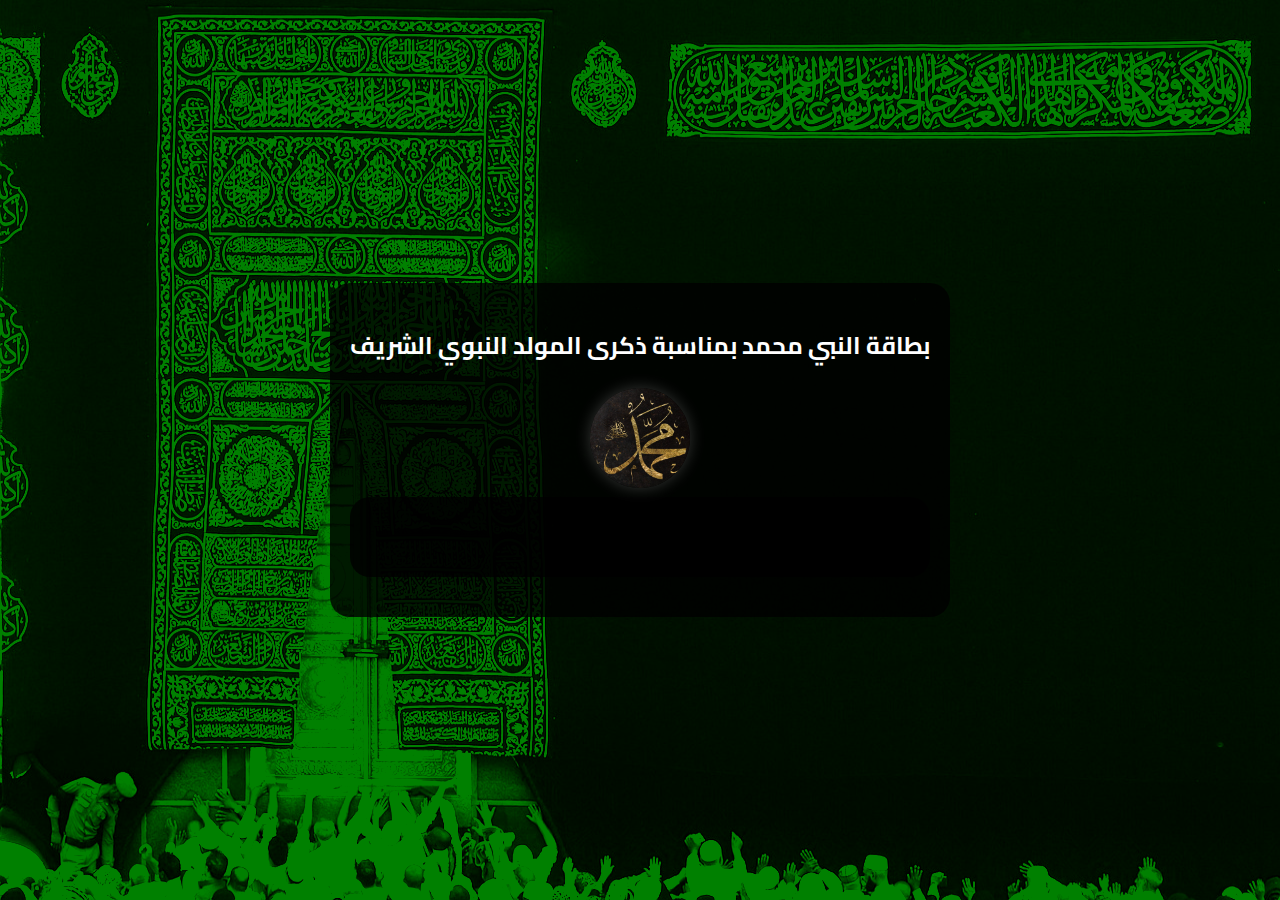
==== arbre.html @ 030ddcd2 "new file" ====
<!DOCTYPE html>
<html lang="en">
<head>
    <meta charset="UTF-8">
    <meta name="viewport" content="width=device-width, initial-scale=1.0">
    <link rel="stylesheet" href="style.css"/>
    <link rel="preconnect" href="https://fonts.googleapis.com">
    <link rel="preconnect" href="https://fonts.gstatic.com" crossorigin>
    <link href="https://fonts.googleapis.com/css2?family=Cairo:wght@400;900&display=swap" rel="stylesheet">
    <title>Document</title>
</head>
<body>
    <div class="arbre">
         <h2>بطاقة النبي محمد بمناسبة ذكرى المولد النبوي الشريف</h2>
         <img id="img" src="muhammad-7568760_640.jpg" width="100" height="100">
         <div class="content" id="list">
                              
         </div>
    </div>
    <script src="script.js"></script>
</body>
</html>
---- style.css ----
*{
    margin: 0;
    padding: 0;
    box-sizing: border-box;
}

body{
    background-image:url("kaaba-2217859_1280.jpg");
    background-size: 100% 100%;
    background-repeat: no-repeat;
    background-color: green;
    background-blend-mode:darken;
    height: 100vh;
    color: white;
    display: flex;
    align-items: center;
    justify-content: center;
    font-family: 'Cairo', sans-serif;
}

.content{
    text-align: center;
    background-color: rgba(0 0 0 / 80%);
    padding: 40px 20px;
    border-radius: 20px;
}

.content h2{
    margin-bottom: 30px;
    font-weight: 400;
}

a{
    background-color: transparent;
    border: 2px solid green;
    border-radius: 5px;
    padding: 7px 14px;
    color: green;
    cursor: pointer;
    font-size: 22px;
    text-decoration: none;
}

a:hover{
    color: white;
    background-color: green;
}

/* arbre */

.arbre{
    text-align: center;
    background-color: rgba(0 0 0 / 80%);
    padding: 40px 20px;
    border-radius: 20px;
}

.arbre img{
    border-radius: 50%;
    margin-top: 20px;
    box-shadow: 0 0 15px 0 rgba(255 255 255 / 20%);
    cursor: pointer;
    transition: .5s ease;
}

.arbre img:hover{
    box-shadow: 0 0 30px 5px rgba(255 255 255 / 20%);
}
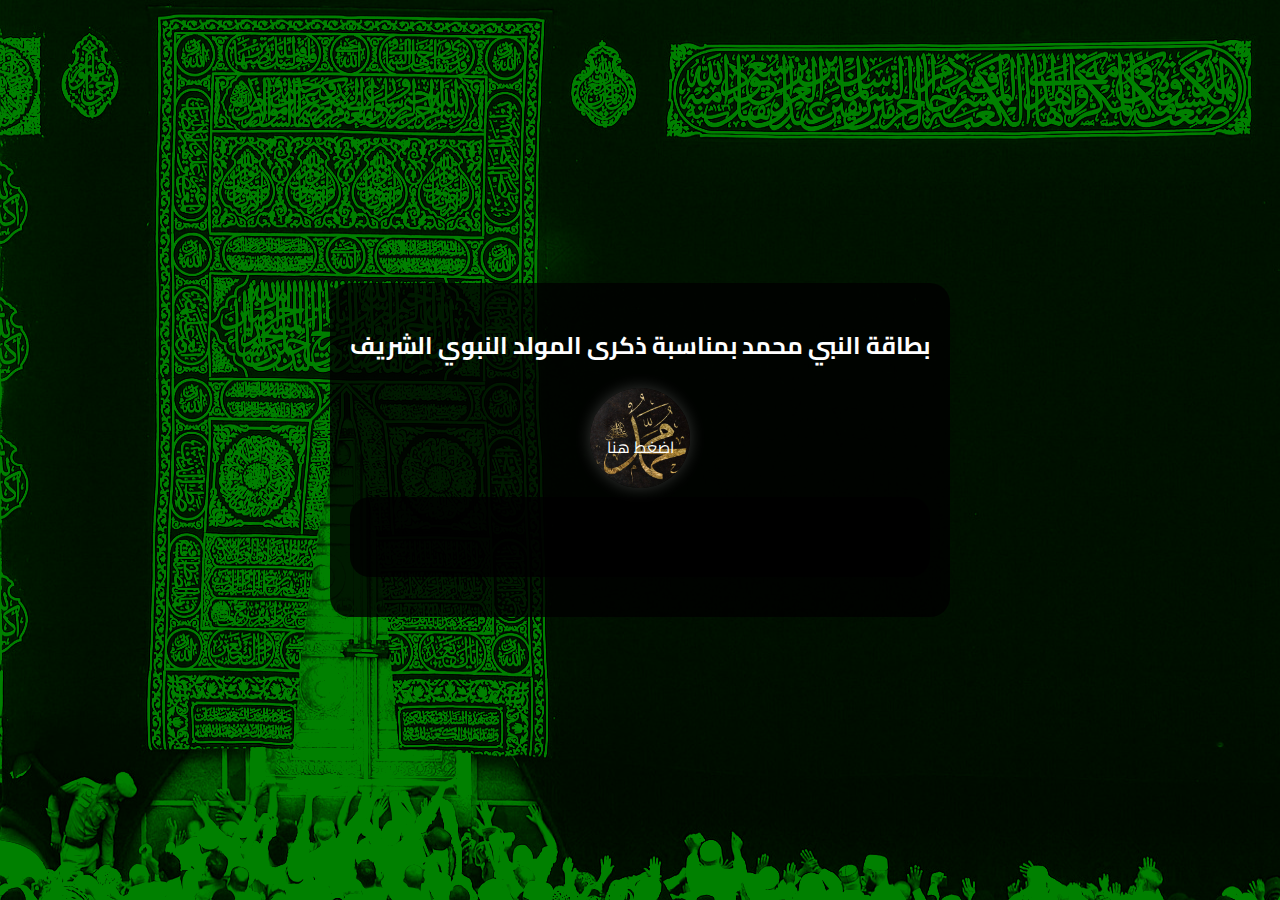
==== commit dc7a001c: "new modifier" ====
--- a/arbre.html
+++ b/arbre.html
@@ -13,9 +13,13 @@
     <div class="arbre">
          <h2>بطاقة النبي محمد بمناسبة ذكرى المولد النبوي الشريف</h2>
          <img id="img" src="muhammad-7568760_640.jpg" width="100" height="100">
+         <span id="sp">
+            اضغط هنا
+        </span>
          <div class="content" id="list">
                               
          </div>
+
     </div>
     <script src="script.js"></script>
 </body>
--- a/style.css
+++ b/style.css
@@ -53,6 +53,7 @@
     background-color: rgba(0 0 0 / 80%);
     padding: 40px 20px;
     border-radius: 20px;
+    position: relative;
 }
 
 .arbre img{
@@ -63,6 +64,13 @@
     transition: .5s ease;
 }
 
+#sp{
+    position: absolute;
+    transform: translate(-50%,50%);
+    top: 40%;
+    left: 50%;
+}
+
 .arbre img:hover{
     box-shadow: 0 0 30px 5px rgba(255 255 255 / 20%);
 }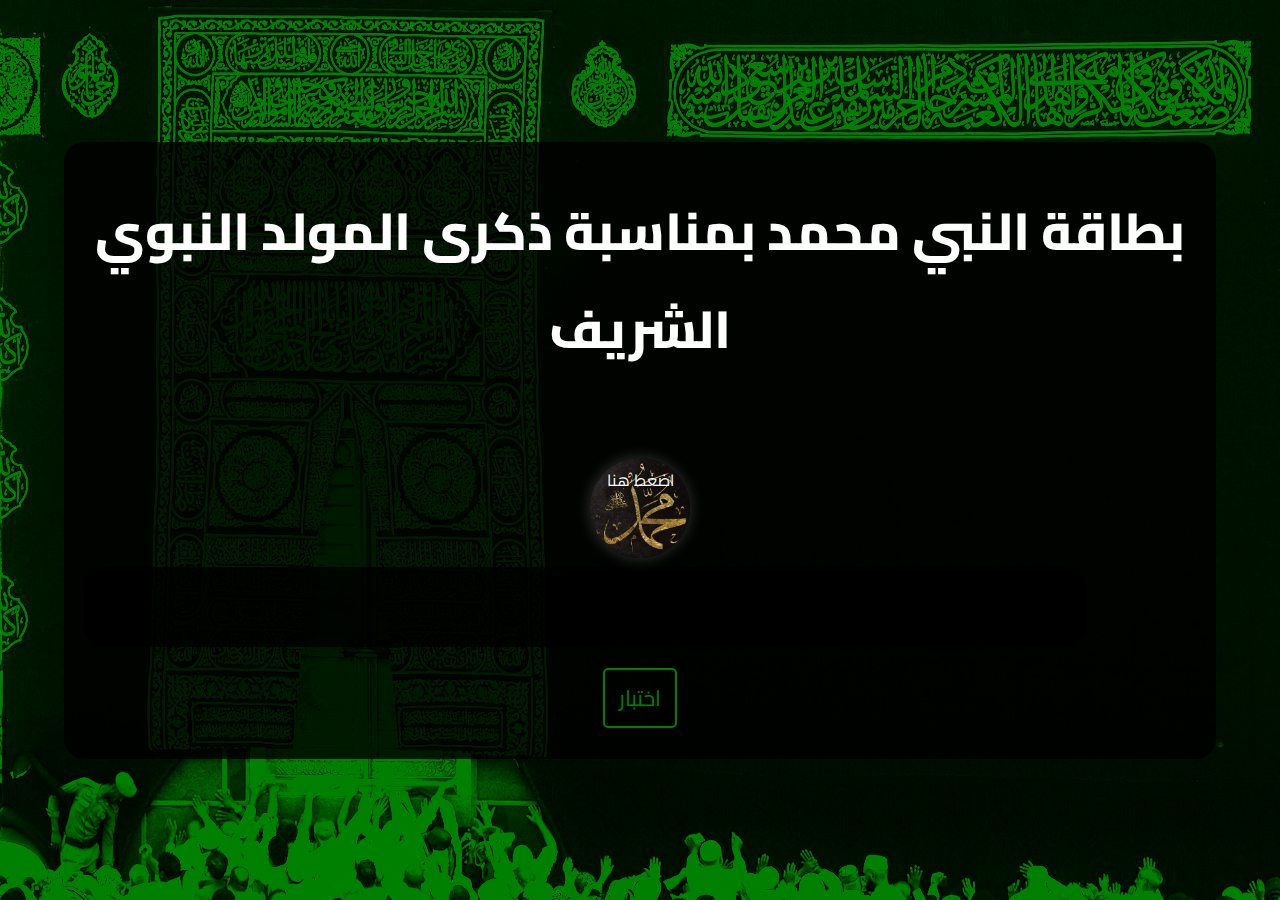
==== commit f3e3321e: "new modifier" ====
--- a/arbre.html
+++ b/arbre.html
@@ -7,11 +7,11 @@
     <link rel="preconnect" href="https://fonts.googleapis.com">
     <link rel="preconnect" href="https://fonts.gstatic.com" crossorigin>
     <link href="https://fonts.googleapis.com/css2?family=Cairo:wght@400;900&display=swap" rel="stylesheet">
-    <title>Document</title>
+    <title>carte</title>
 </head>
 <body>
     <div class="arbre">
-         <h2>بطاقة النبي محمد بمناسبة ذكرى المولد النبوي الشريف</h2>
+         <h1>بطاقة النبي محمد بمناسبة ذكرى المولد النبوي الشريف</h1>
          <img id="img" src="muhammad-7568760_640.jpg" width="100" height="100">
          <span id="sp">
             اضغط هنا
@@ -19,7 +19,7 @@
          <div class="content" id="list">
                               
          </div>
-
+        <a href="quiz.html">اختبار</a>
     </div>
     <script src="script.js"></script>
 </body>
--- a/style.css
+++ b/style.css
@@ -10,7 +10,7 @@
     background-repeat: no-repeat;
     background-color: green;
     background-blend-mode:darken;
-    height: 100vh;
+    min-height: 100vh;
     color: white;
     display: flex;
     align-items: center;
@@ -23,11 +23,20 @@
     background-color: rgba(0 0 0 / 80%);
     padding: 40px 20px;
     border-radius: 20px;
+    width: 90%;
+    max-width: 100%;
 }
 
-.content h2{
-    margin-bottom: 30px;
-    font-weight: 400;
+.content h1{
+    margin-bottom: 60px;
+    font-weight: 800;
+    font-size: 52px;
+}
+
+@media(max-width:991px){
+    .content h1{
+        font-size: 32px;
+    }
 }
 
 a{
@@ -39,6 +48,7 @@
     cursor: pointer;
     font-size: 22px;
     text-decoration: none;
+    transition: .5s ease;
 }
 
 a:hover{
@@ -54,6 +64,20 @@
     padding: 40px 20px;
     border-radius: 20px;
     position: relative;
+    width: 90%;
+    max-width: 100%;
+}
+
+.arbre h1{
+    font-size: 52px;
+    font-weight: 800;
+    margin-bottom: 60px;
+}
+
+@media(max-width:991px){
+    .arbre h1{
+        font-size: 32px;
+    }
 }
 
 .arbre img{
@@ -67,10 +91,80 @@
 #sp{
     position: absolute;
     transform: translate(-50%,50%);
-    top: 40%;
+    top: 50%;
     left: 50%;
+}
+
+.arbre .content{
+    font-size: 50px;
+    margin-bottom: 30px;
+}
+
+@media(max-width:991px){
+    .arbre .content{
+        font-size: 22px;
+    }
 }
 
 .arbre img:hover{
     box-shadow: 0 0 30px 5px rgba(255 255 255 / 20%);
-}+}
+
+/* quiz */
+
+.quiz{
+    text-align: center;
+    background-color: rgba(0 0 0 / 80%);
+    padding: 40px;
+    border-radius: 20px;
+    position: relative;
+    width: 800px;
+    max-width: 100%;
+}
+
+.active{
+    background-color: transparent;
+    border: 4px solid green;
+    color: green;
+    margin-bottom: 5px;
+    font-weight: 800;
+    font-size: 32px;
+    display: block;
+    width: 100%;
+    margin-top: 30px;
+    cursor: pointer;
+    transition: .5s ease;
+    padding: 20px 0;
+}
+
+.active:hover{
+    background-color: green;
+    color: #fff;
+}
+
+.quiz h2{
+    animation: anim 2s ease .5s infinite alternate-reverse;
+    opacity: 0;
+    background-color: green;
+    width: fit-content;
+    margin: 50px auto;
+    padding: 20px;
+    border-radius: 50% 0% 50% 0%;
+}
+
+@keyframes anim {
+    0% , 40%{
+         opacity: 1;
+         box-shadow: 0 0 40px 10px #fff;
+    }
+    100%{
+        opacity: 0;
+    }
+}
+
+.quiz a{
+    margin-top: 40px;
+    display:inline-block;
+}
+
+
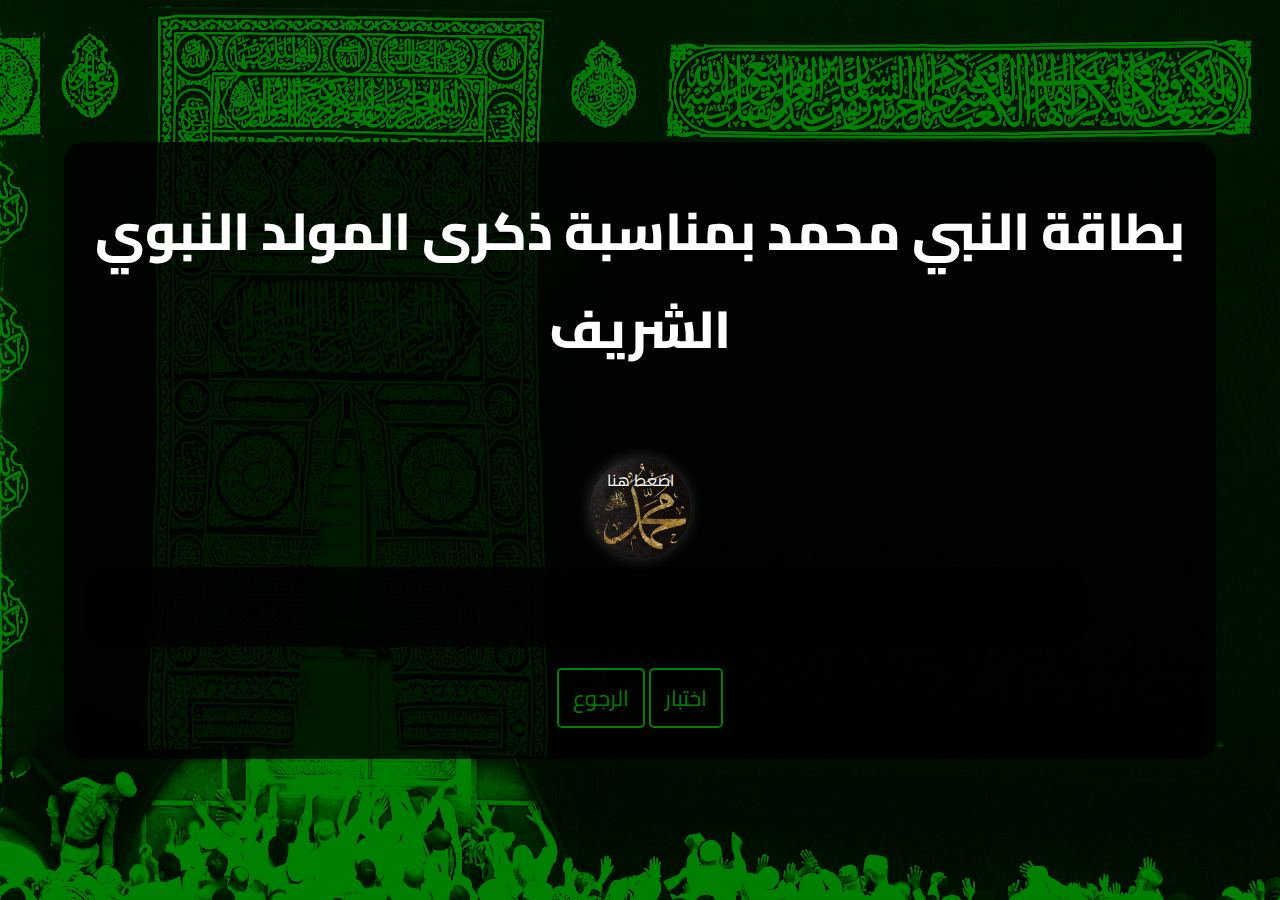
==== commit b7dbd198: "new" ====
--- a/arbre.html
+++ b/arbre.html
@@ -20,6 +20,7 @@
                               
          </div>
         <a href="quiz.html">اختبار</a>
+        <a href="index.html">الرجوع</a>
     </div>
     <script src="script.js"></script>
 </body>
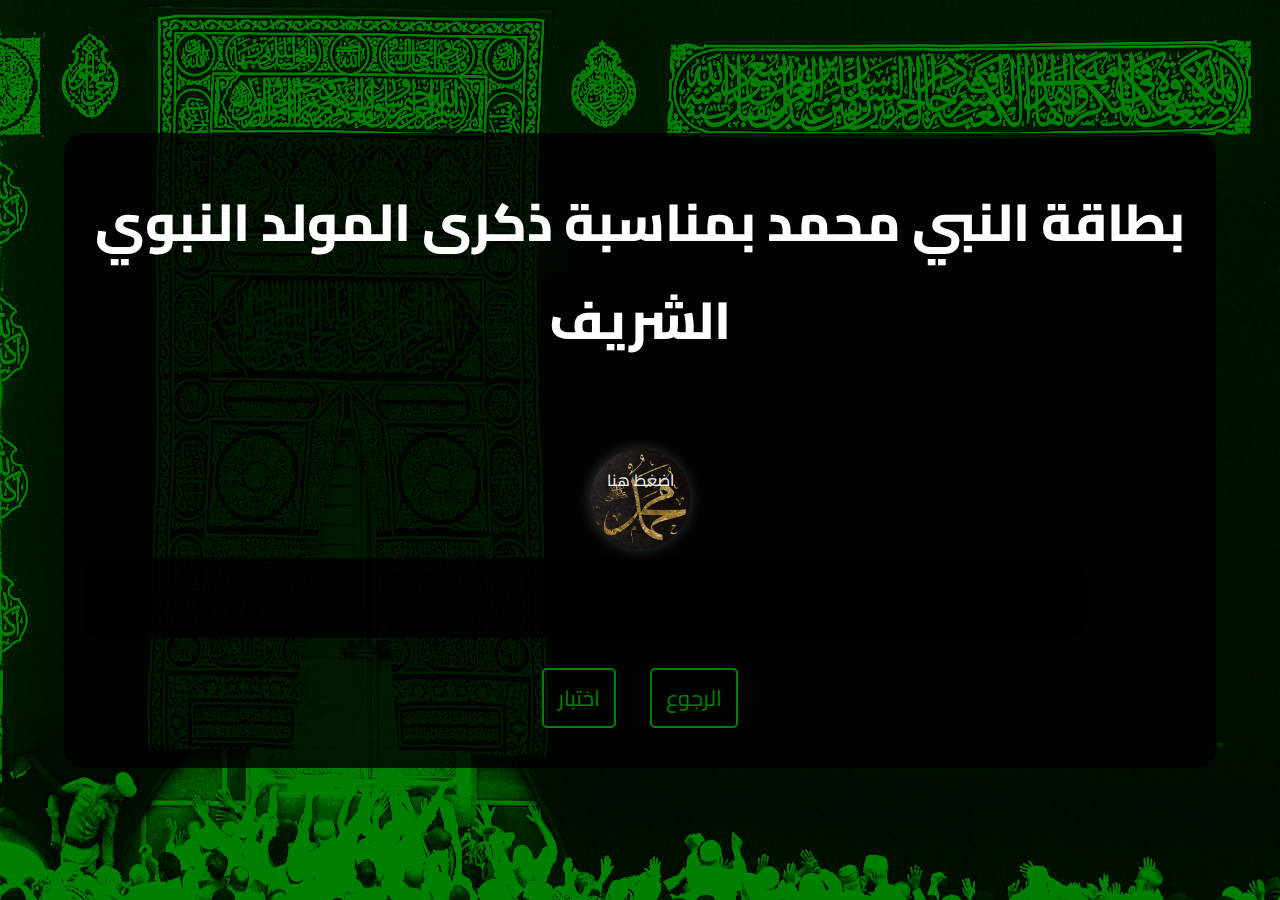
==== commit c4fcd8d5: "new" ====
--- a/arbre.html
+++ b/arbre.html
@@ -20,7 +20,7 @@
                               
          </div>
         <a href="quiz.html">اختبار</a>
-        <a href="index.html">الرجوع</a>
+        <a href="index.html" class="left">الرجوع</a>
     </div>
     <script src="script.js"></script>
 </body>
--- a/style.css
+++ b/style.css
@@ -57,6 +57,11 @@
 }
 
 /* arbre */
+
+.left{
+    margin-left: 30px;
+    display: inline-block;
+}
 
 .arbre{
     text-align: center;
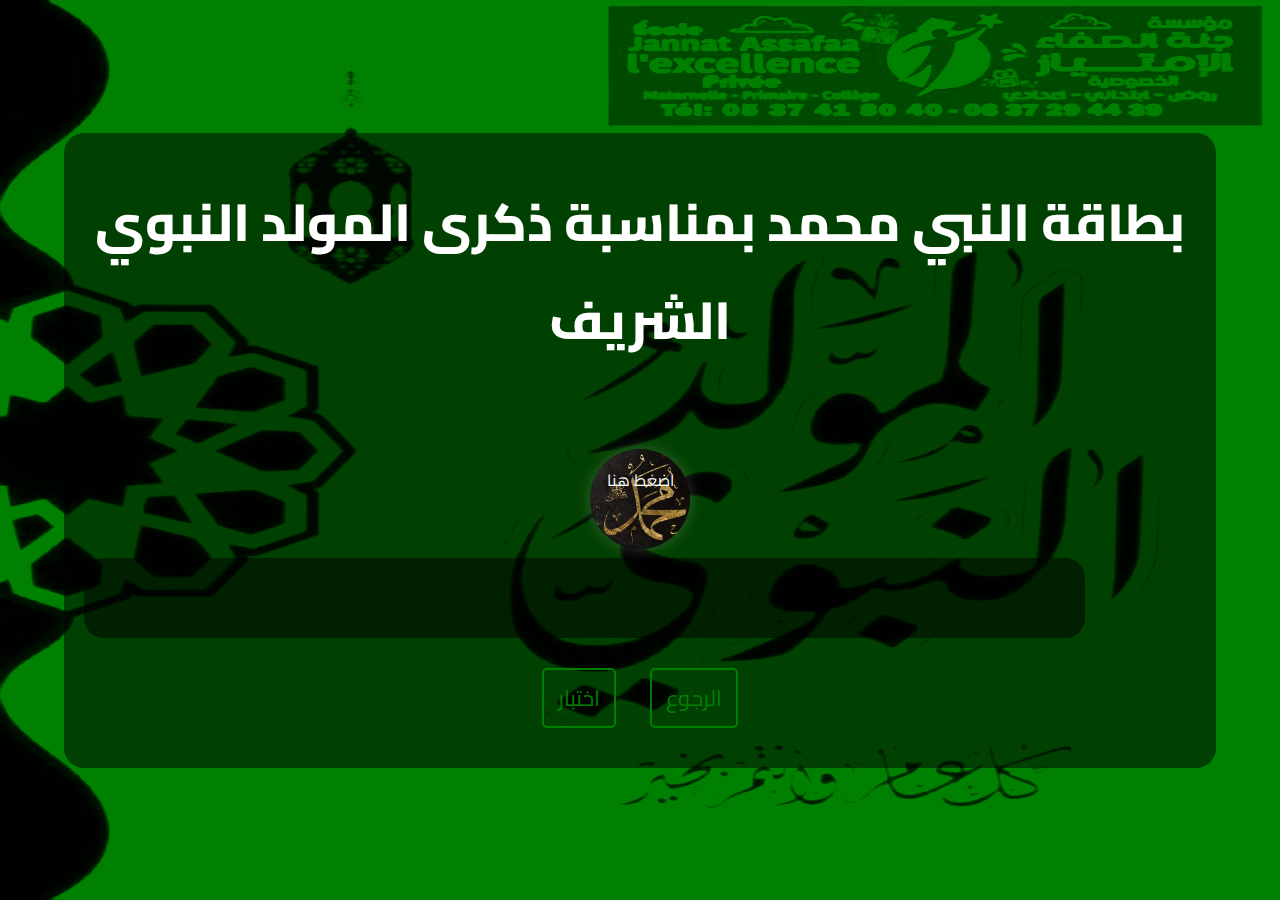
==== commit e4e8aa41: "new" ====
--- a/arbre.html
+++ b/arbre.html
@@ -19,7 +19,7 @@
          <div class="content" id="list">
                               
          </div>
-        <a href="quiz.html">اختبار</a>
+        <a href="quiz.html" id="choix">اختبار</a>
         <a href="index.html" class="left">الرجوع</a>
     </div>
     <script src="script.js"></script>
--- a/style.css
+++ b/style.css
@@ -5,7 +5,7 @@
 }
 
 body{
-    background-image:url("kaaba-2217859_1280.jpg");
+    background-image:url("muhammad.jpeg");
     background-size: 100% 100%;
     background-repeat: no-repeat;
     background-color: green;
@@ -20,7 +20,7 @@
 
 .content{
     text-align: center;
-    background-color: rgba(0 0 0 / 80%);
+    background-color: rgba(0 0 0 / 50%);
     padding: 40px 20px;
     border-radius: 20px;
     width: 90%;
@@ -65,7 +65,7 @@
 
 .arbre{
     text-align: center;
-    background-color: rgba(0 0 0 / 80%);
+    background-color: rgba(0 0 0 / 50%);
     padding: 40px 20px;
     border-radius: 20px;
     position: relative;
